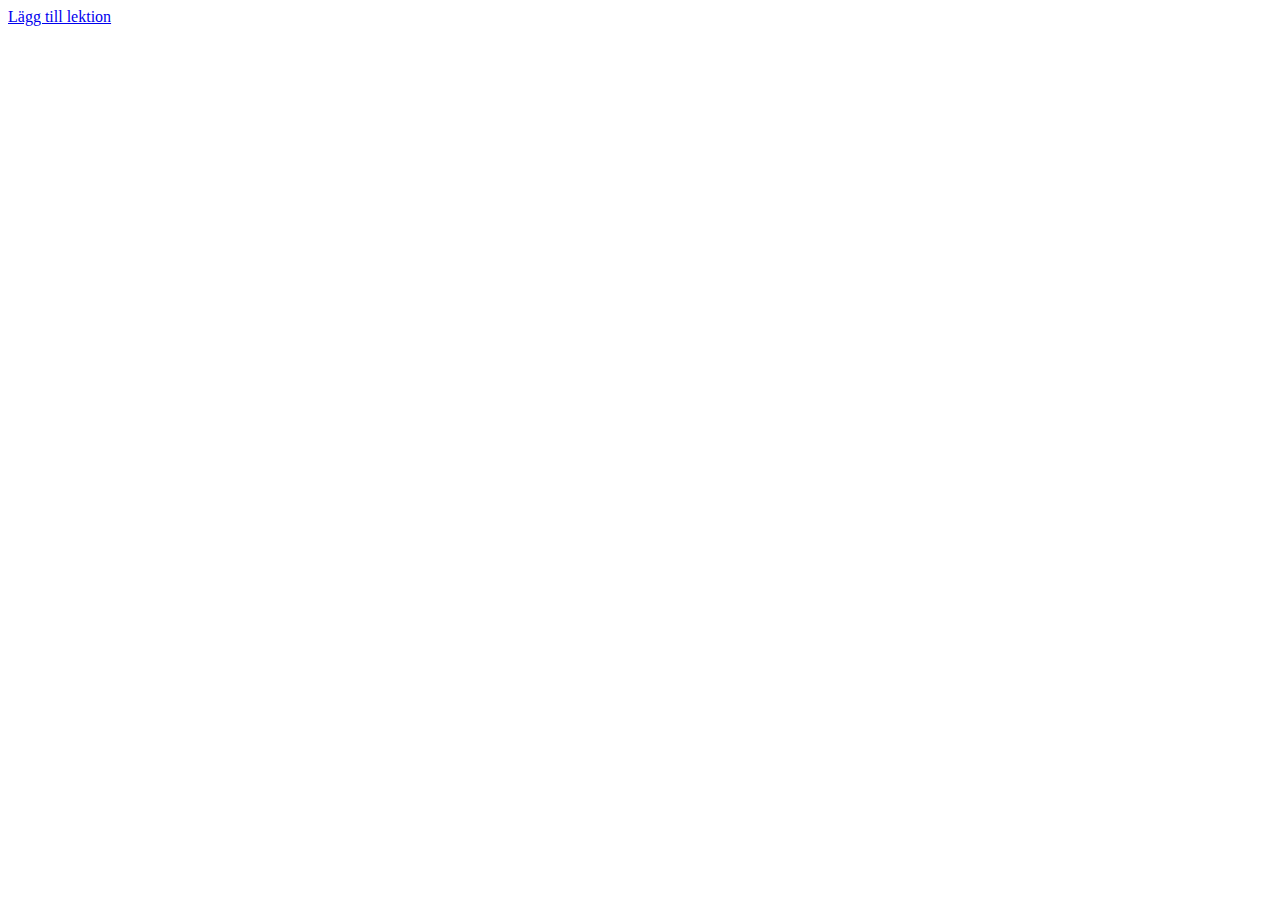
==== src/main/resources/templates/index.html @ dda4777d "Groundwork" ====
<!DOCTYPE HTML>
<html xmlns:th="http://www.thymeleaf.org">
<head>
    <title>Gakusei Data Editor</title>
    <meta http-equiv="Content-Type" content="text/html; charset=UTF-8" />
</head>
<body>


<a href="/addlesson.html">Lägg till lektion</a>
</body>
</html>
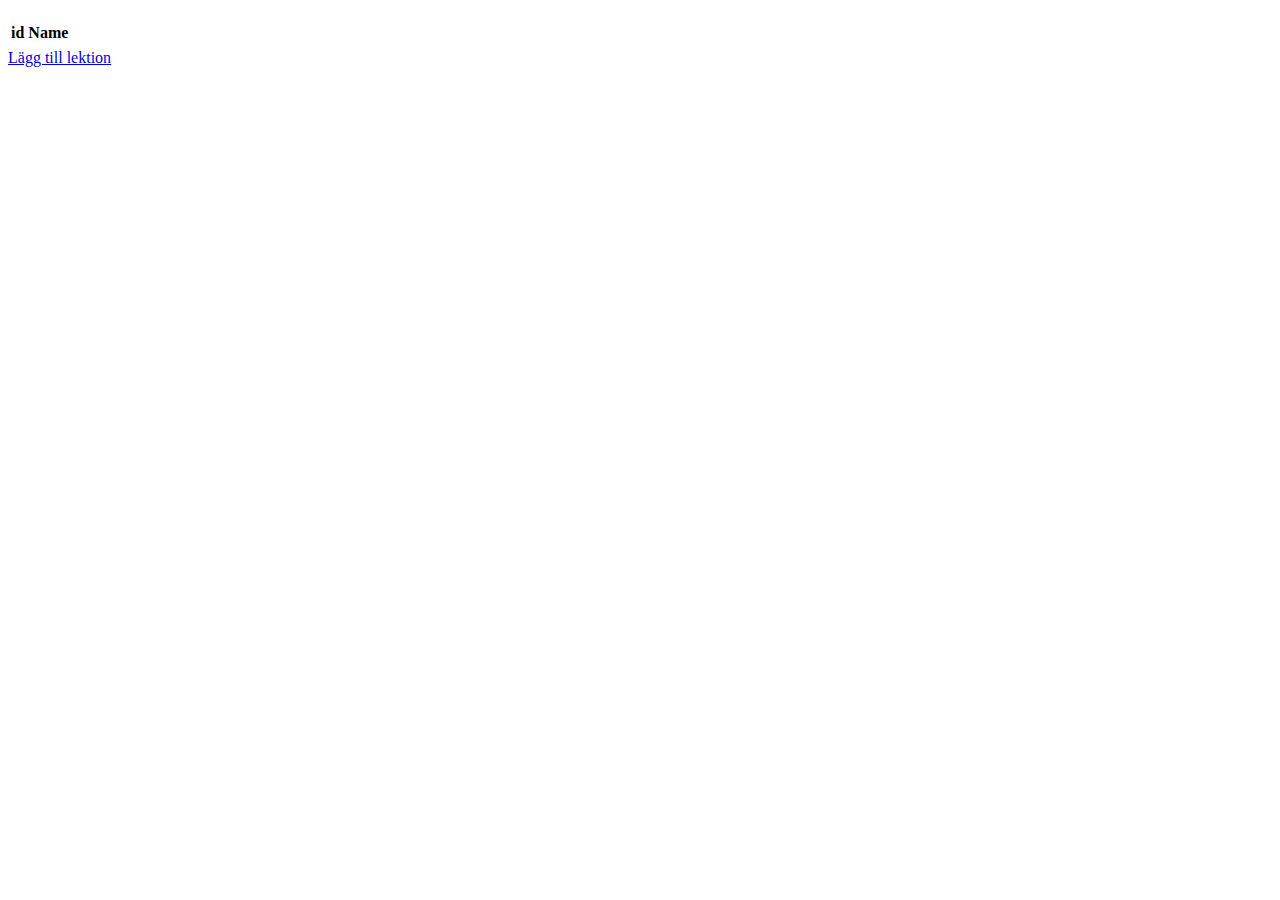
==== commit 3021904b: "Groundwork" ====
--- a/src/main/resources/templates/index.html
+++ b/src/main/resources/templates/index.html
@@ -3,10 +3,28 @@
 <head>
     <title>Gakusei Data Editor</title>
     <meta http-equiv="Content-Type" content="text/html; charset=UTF-8" />
+    <link rel="stylesheet" type="text/css" href="css/dataedit.css"/>
 </head>
 <body>
+<!--/*@thymesVar id="hej" type="String"*/-->
+<h1 th:text="${hej}"></h1>
 
+<table>
+    <thead>
+    <tr>
+        <th>id</th>
+        <th>Name</th>
+    </tr>
+    </thead>
+    <tbody>
+    <!--/*@thymesVar id="lessons" type="List<se.sandboge.gakusei.dataedit.content.Lesson>"*/-->
+    <tr th:each="lesson:${lessons}">
+        <td th:text="${lesson.id}"></td>
+        <td th:text="${lesson.name}"></td>
+    </tr>
+    </tbody>
+</table>
 
-<a href="/addlesson.html">Lägg till lektion</a>
+<a href="/addlesson">Lägg till lektion</a>
 </body>
 </html>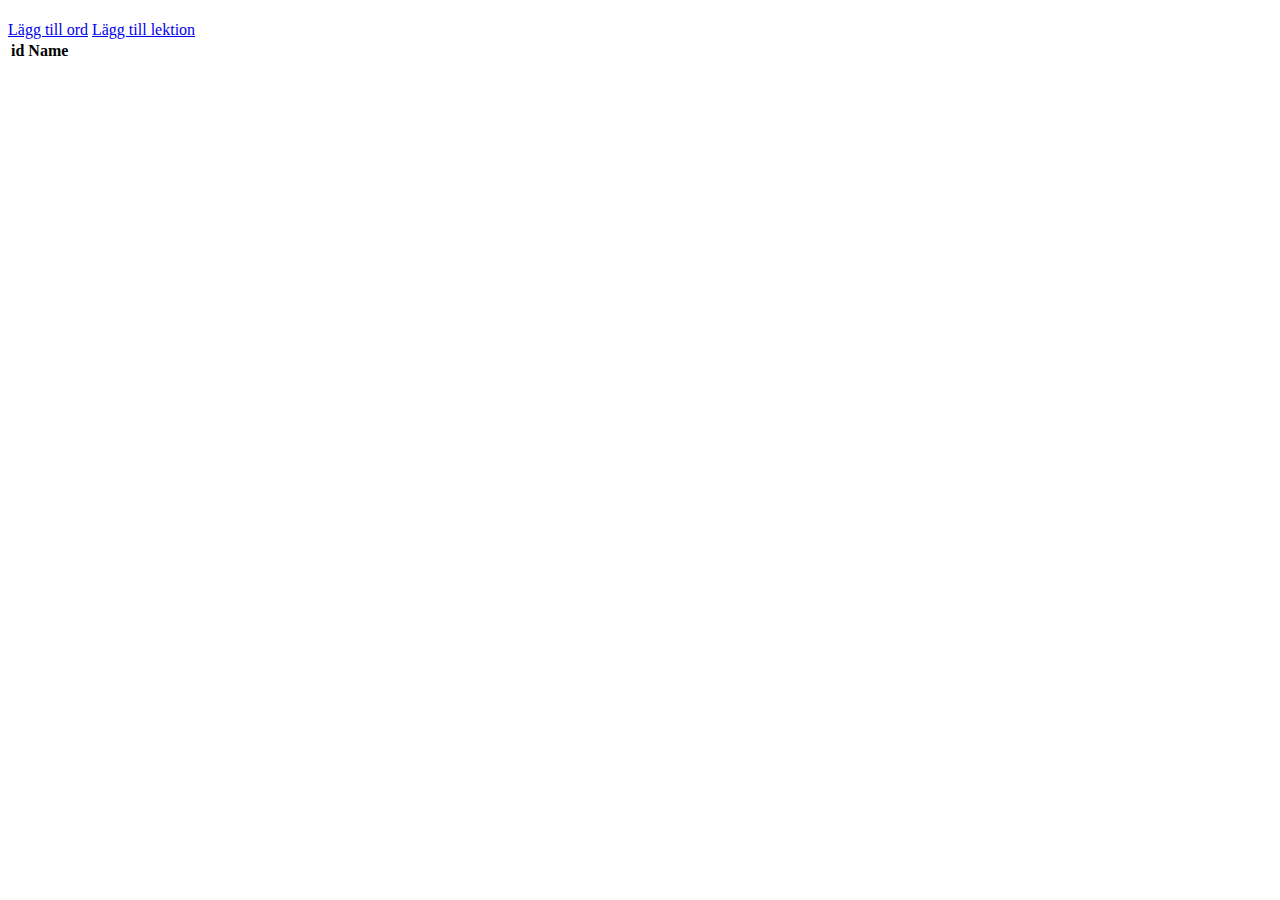
==== commit ab88f83f: "Add nugget wip" ====
--- a/src/main/resources/templates/index.html
+++ b/src/main/resources/templates/index.html
@@ -9,6 +9,9 @@
 <!--/*@thymesVar id="hej" type="String"*/-->
 <h1 th:text="${hej}"></h1>
 
+<a href="/addword">Lägg till ord</a>
+
+<a href="/addlesson">Lägg till lektion</a>
 <table>
     <thead>
     <tr>
@@ -25,6 +28,5 @@
     </tbody>
 </table>
 
-<a href="/addlesson">Lägg till lektion</a>
 </body>
 </html>